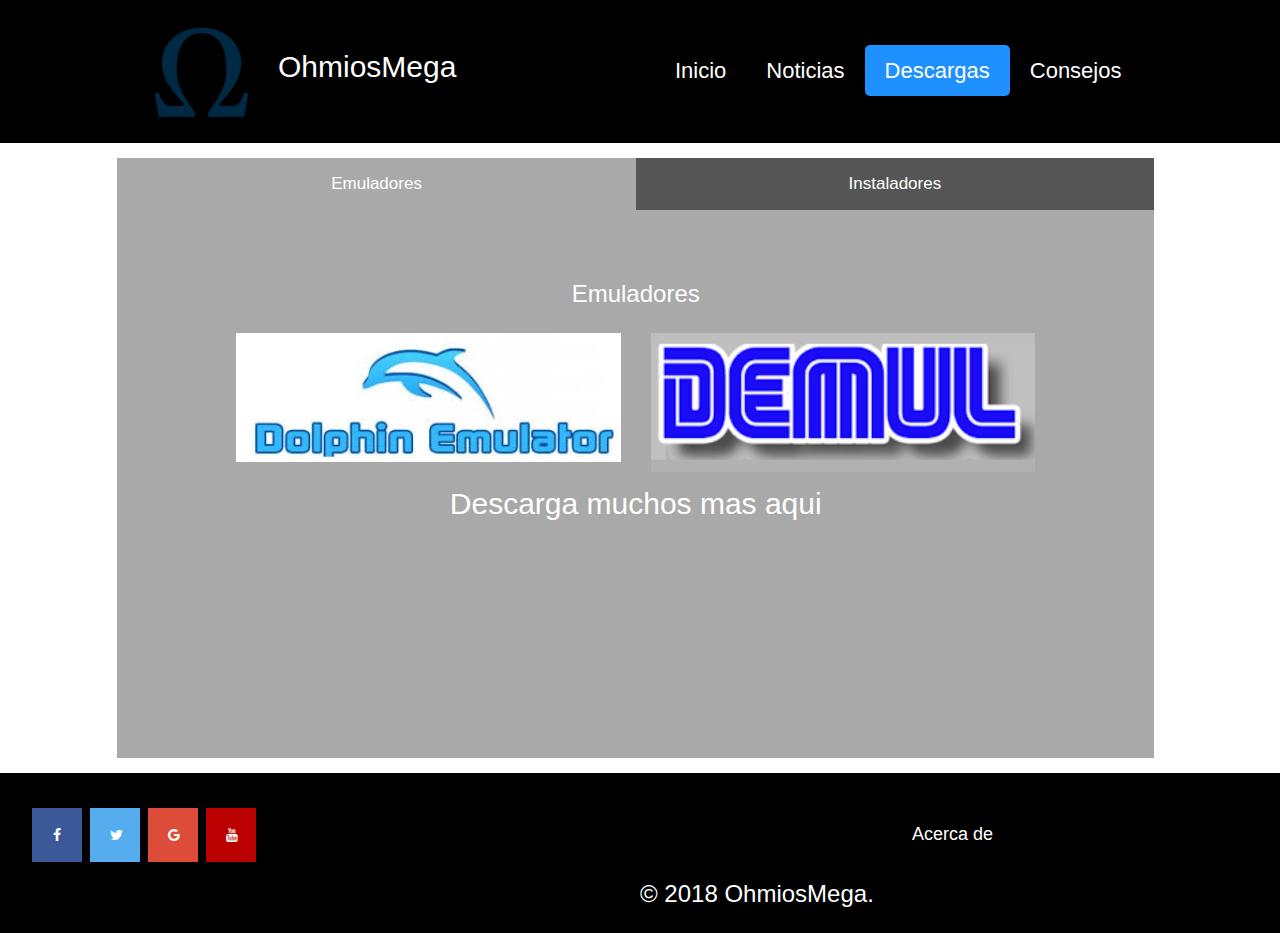
==== downloads.html @ d7ba941c "Add files via upload" ====
<!DOCTYPE html>
<html lang="es">

<head>
    <meta charset="utf-8">
    <link rel="stylesheet" href="css/style-main-menu.css">
    <link rel="stylesheet" href="css/style-all.css">
    <link rel="stylesheet" href="css/style-download.css">
    <link rel="stylesheet" href="css/style-card.css">
    <link rel="stylesheet" href="boostrap/bootstrap.min.css">
    <link rel="stylesheet" href="https://cdnjs.cloudflare.com/ajax/libs/font-awesome/4.7.0/css/font-awesome.min.css">

    <script src="js/script-download.js"></script>
    <script src="js/script-main.js"></script>
    <script src="js/topbutton-script.js"></script>
    <title>OhmiosMega | Descargas</title>
</head>

<body>
    <div class="header">
        <div id="trademark" class="col-6">
            <a href="index.html">
                    <img id="site-logo"  src="images/symbol.png">
                     <h1 id="site-title">OhmiosMega</h1>
             </a>
            <div id="menu-button" onclick="openNav()">
                <div class="bar1"></div>
                <div class="bar2"></div>
                <div class="bar3"></div>
            </div>
        </div>
        <nav id="main-menu" class="col-6">
            <a class="menuitem" title="Inicio" href="index.html">Inicio</a>
            <a class="menuitem" title="Noticias" href="news.html">Noticias</a>
            <div class="download-div">
                <a id="active" class="menuitem" title="Descargas" href="downloads.html">Descargas</a>
                <div id="download-links">
                    <a href="installers.html" class="download-item">Instaladores</a>
                    <a href="emulators.html" class="download-item">Emuladores</a>
                </div>
            </div>
            <a class="menuitem" title="Consejos" href="tips.html">Consejos</a>
        </nav>
    </div>

    <div id="myNav" class="overlay">
        <a href="javascript:void(0)" class="closebtn" onclick="closeNav()">&times;</a>
        <div class="overlay-content">
            <a id="active" class="menuitem" title="Inicio" href="index.html">Inicio</a>
            <a class="menuitem" title="Noticias" href="news.html">Noticias</a>
            <div class="download-div">
                <a class="menuitem" title="Descargas" href="downloads.html">Descargas</a>
                <div id="download-links">
                    <a href="installers.html" class="download-item">Instaladores</a>
                    <a href="emulators.html" class="download-item">Emuladores</a>
                </div>
            </div>
            <a class="menuitem" title="Consejos" href="tips.html">Consejos</a>
        </div>
    </div>

    <div id="sections" class="col-10">
        <button id="default-button" class="tablink" onclick="openCity('emulators', this, 'darkgray')">Emuladores</button>
        <button class="tablink" onclick="openCity('installers', this, 'black')">Instaladores</button>

        <div id="emulators" class="tabcontent">
            <h3>Emuladores</h3>
            <div class="col-6">
                <a href="">
                    <img class="imgDownload" src="images/dophinemulator.jpg">
                </a>
            </div>
            <div class="col-6">
                <a href="">
                    <img class="imgDownload" src="images/demul.png">
                 </a>
            </div>
            <a href="emulators.html">
                <h2 id="moreDownloads">Descarga muchos mas aqui</h2>
            </a>
        </div>

        <div id="installers" class="tabcontent">
            <h3>Instaladores</h3>
            <div class="col-6">
                <a href="https://accounts.epicgames.com/register/customized?loginSubheading=Sign+In&regSubheading=Register&productName=fortnite&lang=en_US&redirectUrl=https%3A%2F%2Fwww.epicgames.com%2Ffortnite%2Fen-US%2Fsuccess&client_id=cd2b7c19c9734a2ab98dc251868d7724&noHostRedirect=true">
                    <img class="imgDownload" src="images/fornitepaper.jpg">
                </a>
            </div>
            <div class="col-6">
                <a href="https://us.battle.net/account/creation/en/tos.html?theme=wow&style=wow-trial">
                    <img class="imgDownload" src="images/wowpaper.jpg">
                 </a>
            </div>
            <a href="installers.html">
                <h2 id="moreDownloads">Descarga muchos mas aqui</h2>
            </a>
        </div>
    </div>

    <footer class="col-12">
        <div class="col-6">
            <a href="https://www.facebook.com/OhmniosMega/" class="fa fa-facebook"></a>
            <a href="https://twitter.com/ohmiosmega" class="fa fa-twitter"></a>
            <a href="https://plus.google.com/u/0/105928663495115724209" class="fa fa-google"></a>
            <a href="https://www.youtube.com/user/OhmiosMega" class="fa fa-youtube"></a>
        </div>
        <div class="col-6">
            <button id="myBtn">Acerca de</button>
        </div>
        <h3 id="copyright">© 2018 OhmiosMega.</h3>
    </footer>
    <button onclick="topFunction()" id="top-button" title="Ir a arriba">Subir</button>


    <div id="myModal" class="modal">
        <div class="modal-content">
            <span class="close">&times;</span>
            <div class="card">
                <img id="imgworker" src="images/worker.png" alt="Andrés Felipe CHaparro Rosas">
                <h1>Andrés Felipe Chaparro Rosas</h1>
                <p class="title">Estudiante de Ingeniería de Sistemas</p>
                <p>Universidad Pedagógica y Tecnológica de Colombia</p>
                <div style="margin: 24px 0;">
                    <a href="https://www.facebook.com/FelipeSpirit"><i class="fa fa-facebook"></i></a>
                </div>
            </div>
        </div>

    </div>
    <script>
        var modal = document.getElementById('myModal');
        var btn = document.getElementById("myBtn");
        var span = document.getElementsByClassName("close")[0];

        btn.onclick = function() {
            modal.style.display = "block";
        }

        span.onclick = function() {
            modal.style.display = "none";
        }

        window.onclick = function(event) {
            if (event.target == modal) {
                modal.style.display = "none";
            }
        }
    </script>
</body>

</html>
---- css/style-main-menu.css ----
#site-logo {
    float: left;
    width: 100px;
}

#site-title {
    float: left;
    margin-top: 30px;
    font-size: 15px;
    color: white;
}

#trademark {
    padding-left: 10%;
}

.header {
    overflow: hidden;
    background-color: black;
}

.menuitem {
    display: none;
    color: white;
    padding: 10px;
    padding: 10px 20px 10px 20px;
}

.menuitem:hover,
#download-button:hover {
    text-decoration: none;
    background-color: #171717;
    color: white;
}

.header #active {
    background-color: dodgerblue;
    border-radius: 5px;
}

#download-button {
    background-color: black;
    border: none;
}

.download-item {
    background-color: white;
    color: black;
    text-decoration: none;
    padding: 12px 16px;
    display: block;
}

.download-item:hover {
    color: black;
    background-color: #ddd;
    text-decoration: none;
}

.download-div:hover #download-links {
    display: block;
}

#download-links {
    display: none;
    width: 160px;
    position: absolute;
    background-color: #f1f1f1;
    box-shadow: 0px 8px 16px 0px rgba(0, 0, 0, 0.2);
    z-index: 1;
}

#menu-button {
    display: block;
    cursor: pointer;
    float: right;
    z-index: 99;
}

.bar1,
.bar2,
.bar3 {
    width: 35px;
    height: 5px;
    background-color: white;
    margin: 6px 0;
    transition: 0.4s;
}

.change .bar1 {
    -webkit-transform: rotate(-45deg) translate(-9px, 6px);
    transform: rotate(-45deg) translate(-9px, 6px);
}

.change .bar2 {
    opacity: 0;
}

.change .bar3 {
    -webkit-transform: rotate(45deg) translate(-8px, -8px);
    transform: rotate(45deg) translate(-8px, -8px);
}

.overlay {
    overflow-y: auto;
    height: 0%;
    width: 100%;
    position: fixed;
    z-index: 16;
    top: 0;
    left: 0;
    background-color: rgb(0, 0, 0);
    background-color: rgba(0, 0, 0, 0.9);
    transition: 0.5s;


}

.overlay a {
    font-size: 20px;
    display: block;
    padding: 8px;
    text-decoration: none;
}

.overlay .closebtn {
    font-size: 40px;
    top: 15px;
    right: 35px;
}

.overlay-content {
    position: relative;
    top: 25%;
    width: 100%;
    text-align: center;
    margin-top: 30px;
}

.overlay a:hover,
.overlay a:focus {
    color: #f1f1f1;
    text-decoration: none;
}


@media only screen and (min-width: 1024px) {
    .menuitem {
        float: left;
        display: block;
    }

    #main-menu {
        margin-top: 30px;
    }


    #menu-button {
        display: none;
    }
}

@media only screen and (min-width: 440px) {
    #site-title {
        margin-top: 35px;
        font-size: 30px;
    }

    #site-logo {
        width: 150px;
    }


    .overlay {
        overflow-y: hidden;
    }

    .overlay .closebtn {
        position: absolute;
        top: 20px;
        right: 45px;
        font-size: 60px;
    }

    .overlay a {
        font-size: 36px;
        color: #818181;
        transition: 0.3s;
    }
}
---- css/style-all.css ----
* {
    box-sizing: border-box;
}

ul {
    list-style-type: none;
}

[class*="col-"] {
    float: left;
    padding: 15px;
    width: 100%;
}

footer {
    background-color: black;
    color: white;
}


.img-carousel:hover {
    -webkit-transform: scale(1.3);
    transform: scale(1.3);
}

.img-carousel {
    overflow: hidden;
}

.fa {
  padding: 20px;
  font-size: 30px;
  width: 50px;
  text-align: center;
  text-decoration: none;
  margin: 5px 2px;
}

.fa:hover {
    opacity: 0.7;
}

.fa-facebook {
  background: #3B5998;
  color: white;
}

.fa-twitter {
  background: #55ACEE;
  color: white;
}

.fa-google {
  background: #dd4b39;
  color: white;
}

.fa-youtube {
  background: #bb0000;
  color: white;
}

#top-button {
    display: none;
    position: fixed;
    bottom: 20px;
    right: 30px;
    z-index: 99;
    font-size: 12px;
    border: none;
    outline: none;
    background-color: red;
    color: white;
    cursor: pointer;
    padding: 10px;
    border-radius: 8px;
}

@media only screen and (min-width: 1024px) {
    .col-1 {
        width: 8.333%;
    }
    .col-2 {
        width: 16.666%;
    }
    .col-3 {
        width: 25%;
    }
    .col-4 {
        width: 33.333%;
    }
    .col-5 {
        width: 41.666%;
    }
    .col-6 {
        width: 50%;
    }
    .col-7 {
        width: 58.333%;
    }
    .col-8 {
        width: 66.666%;
    }
    .col-9 {
        width: 75%;
    }
    .col-10 {
        width: 83.333%;
    }
    .col-11 {
        width: 91.333%;
    }
    .col-12 {
        width: 100%;
    }

    #copyright {
        padding-left: 42%;
    }

    #top-button {
        font-size: 18px;
        padding: 15px;
    }
}
---- css/style-download.css ----
.tablink {
    background-color: #555;
    color: white;
    float: left;
    border: none;
    outline: none;
    cursor: pointer;
    padding: 14px 16px;
    font-size: 17px;
    width: 50%;
}

#default-button {
    background-color: darkgray;
}

#default-button:hover {
    background-color: #777;
}

.imgDownload{
    width: 100%;
}

.tablink:hover {
    background-color: #777;
}

.tabcontent {
    color: white;
    display: none;
    padding: 10%;
    text-align: center;
}

#emulators {
    background-color: darkgray;
    display: block;
}

#installers {
    background-color: black;
}

#sections {
    margin-left: 0;
}

#default-section {
    display: block;
}

#moreDownloads{
   margin-top: 10px;
    color: white;
    text-decoration: none;
}

@media only screen and (min-width: 1024px) {
    #sections {
        margin-left: 8%;
    }
    
    .tabcontent{
        height: 600px;
    }
}
---- css/style-card.css ----
.card {
    box-shadow: 0 4px 8px 0 rgba(0, 0, 0, 0.2);
    max-width: 500px;
    margin: auto;
    text-align: center;
    font-family: arial;
}

.title {
    color: grey;
    font-size: 18px;
}

#imgworker {
    width: 30%;
}

#myBtn {
    border: none;
    outline: 0;
    display: inline-block;
    padding: 8px;
    color: white;
    background-color: #000;
    text-align: center;
    cursor: pointer;
    width: 100%;
    font-size: 18px;
}

a {
    text-decoration: none;
    font-size: 22px;
    color: black;
}

#myBtn:hover,
a:hover {
    opacity: 0.7;
}


.modal {
    display: none;
    position: fixed;
    z-index: 1;
    padding-top: 100px;
    left: 0;
    top: 0;
    width: 100%;
    height: 100%;
    overflow: auto;
    background-color: rgb(0, 0, 0);
    background-color: rgba(0, 0, 0, 0.4);
}

.modal-content {
    background-color: #fefefe;
    margin: auto;
    padding: 20px;
    border: 1px solid #888;
    width:500px;
}

.close {
    color: #aaaaaa;
    float: right;
    font-size: 28px;
    font-weight: bold;
}

.close:hover,
.close:focus {
    color: #000;
    text-decoration: none;
    cursor: pointer;
}

@media only screen and (min-width: 1024px) {
    #myBtn {
        padding: 19px;
    } 
}
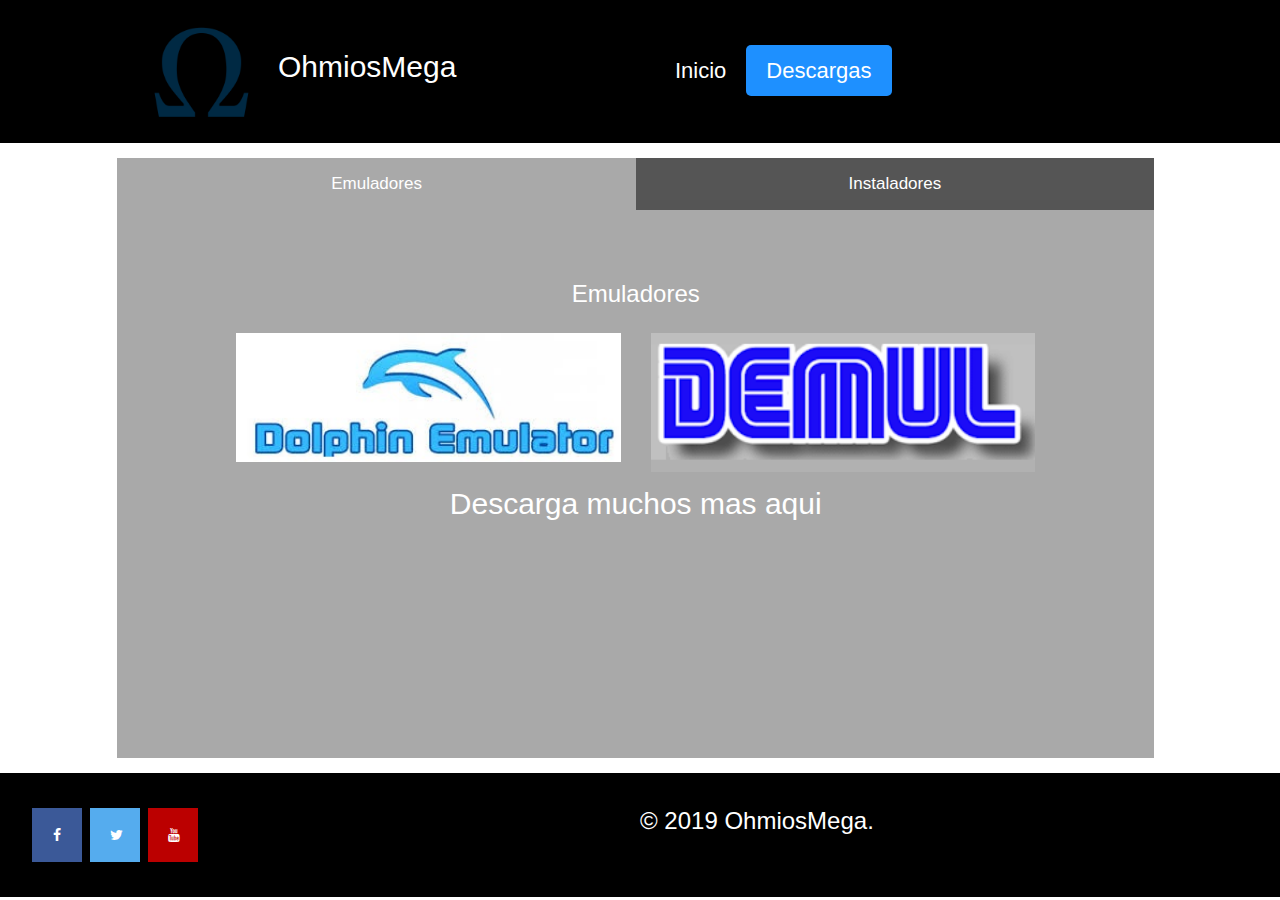
==== commit bbdda0a3: "Update downloads.html" ====
--- a/downloads.html
+++ b/downloads.html
@@ -31,7 +31,6 @@
         </div>
         <nav id="main-menu" class="col-6">
             <a class="menuitem" title="Inicio" href="index.html">Inicio</a>
-            <a class="menuitem" title="Noticias" href="news.html">Noticias</a>
             <div class="download-div">
                 <a id="active" class="menuitem" title="Descargas" href="downloads.html">Descargas</a>
                 <div id="download-links">
@@ -39,7 +38,6 @@
                     <a href="emulators.html" class="download-item">Emuladores</a>
                 </div>
             </div>
-            <a class="menuitem" title="Consejos" href="tips.html">Consejos</a>
         </nav>
     </div>
 
@@ -47,7 +45,6 @@
         <a href="javascript:void(0)" class="closebtn" onclick="closeNav()">&times;</a>
         <div class="overlay-content">
             <a id="active" class="menuitem" title="Inicio" href="index.html">Inicio</a>
-            <a class="menuitem" title="Noticias" href="news.html">Noticias</a>
             <div class="download-div">
                 <a class="menuitem" title="Descargas" href="downloads.html">Descargas</a>
                 <div id="download-links">
@@ -55,7 +52,6 @@
                     <a href="emulators.html" class="download-item">Emuladores</a>
                 </div>
             </div>
-            <a class="menuitem" title="Consejos" href="tips.html">Consejos</a>
         </div>
     </div>
 
@@ -66,12 +62,12 @@
         <div id="emulators" class="tabcontent">
             <h3>Emuladores</h3>
             <div class="col-6">
-                <a href="">
+                <a href="https://es.dolphin-emu.org/download/">
                     <img class="imgDownload" src="images/dophinemulator.jpg">
                 </a>
             </div>
             <div class="col-6">
-                <a href="">
+                <a href="http://demul.emulation64.com/">
                     <img class="imgDownload" src="images/demul.png">
                  </a>
             </div>
@@ -102,51 +98,12 @@
         <div class="col-6">
             <a href="https://www.facebook.com/OhmniosMega/" class="fa fa-facebook"></a>
             <a href="https://twitter.com/ohmiosmega" class="fa fa-twitter"></a>
-            <a href="https://plus.google.com/u/0/105928663495115724209" class="fa fa-google"></a>
             <a href="https://www.youtube.com/user/OhmiosMega" class="fa fa-youtube"></a>
         </div>
-        <div class="col-6">
-            <button id="myBtn">Acerca de</button>
-        </div>
-        <h3 id="copyright">© 2018 OhmiosMega.</h3>
+        <h3 id="copyright">© 2019 OhmiosMega.</h3>
     </footer>
     <button onclick="topFunction()" id="top-button" title="Ir a arriba">Subir</button>
 
-
-    <div id="myModal" class="modal">
-        <div class="modal-content">
-            <span class="close">&times;</span>
-            <div class="card">
-                <img id="imgworker" src="images/worker.png" alt="Andrés Felipe CHaparro Rosas">
-                <h1>Andrés Felipe Chaparro Rosas</h1>
-                <p class="title">Estudiante de Ingeniería de Sistemas</p>
-                <p>Universidad Pedagógica y Tecnológica de Colombia</p>
-                <div style="margin: 24px 0;">
-                    <a href="https://www.facebook.com/FelipeSpirit"><i class="fa fa-facebook"></i></a>
-                </div>
-            </div>
-        </div>
-
-    </div>
-    <script>
-        var modal = document.getElementById('myModal');
-        var btn = document.getElementById("myBtn");
-        var span = document.getElementsByClassName("close")[0];
-
-        btn.onclick = function() {
-            modal.style.display = "block";
-        }
-
-        span.onclick = function() {
-            modal.style.display = "none";
-        }
-
-        window.onclick = function(event) {
-            if (event.target == modal) {
-                modal.style.display = "none";
-            }
-        }
-    </script>
 </body>
 
 </html>
